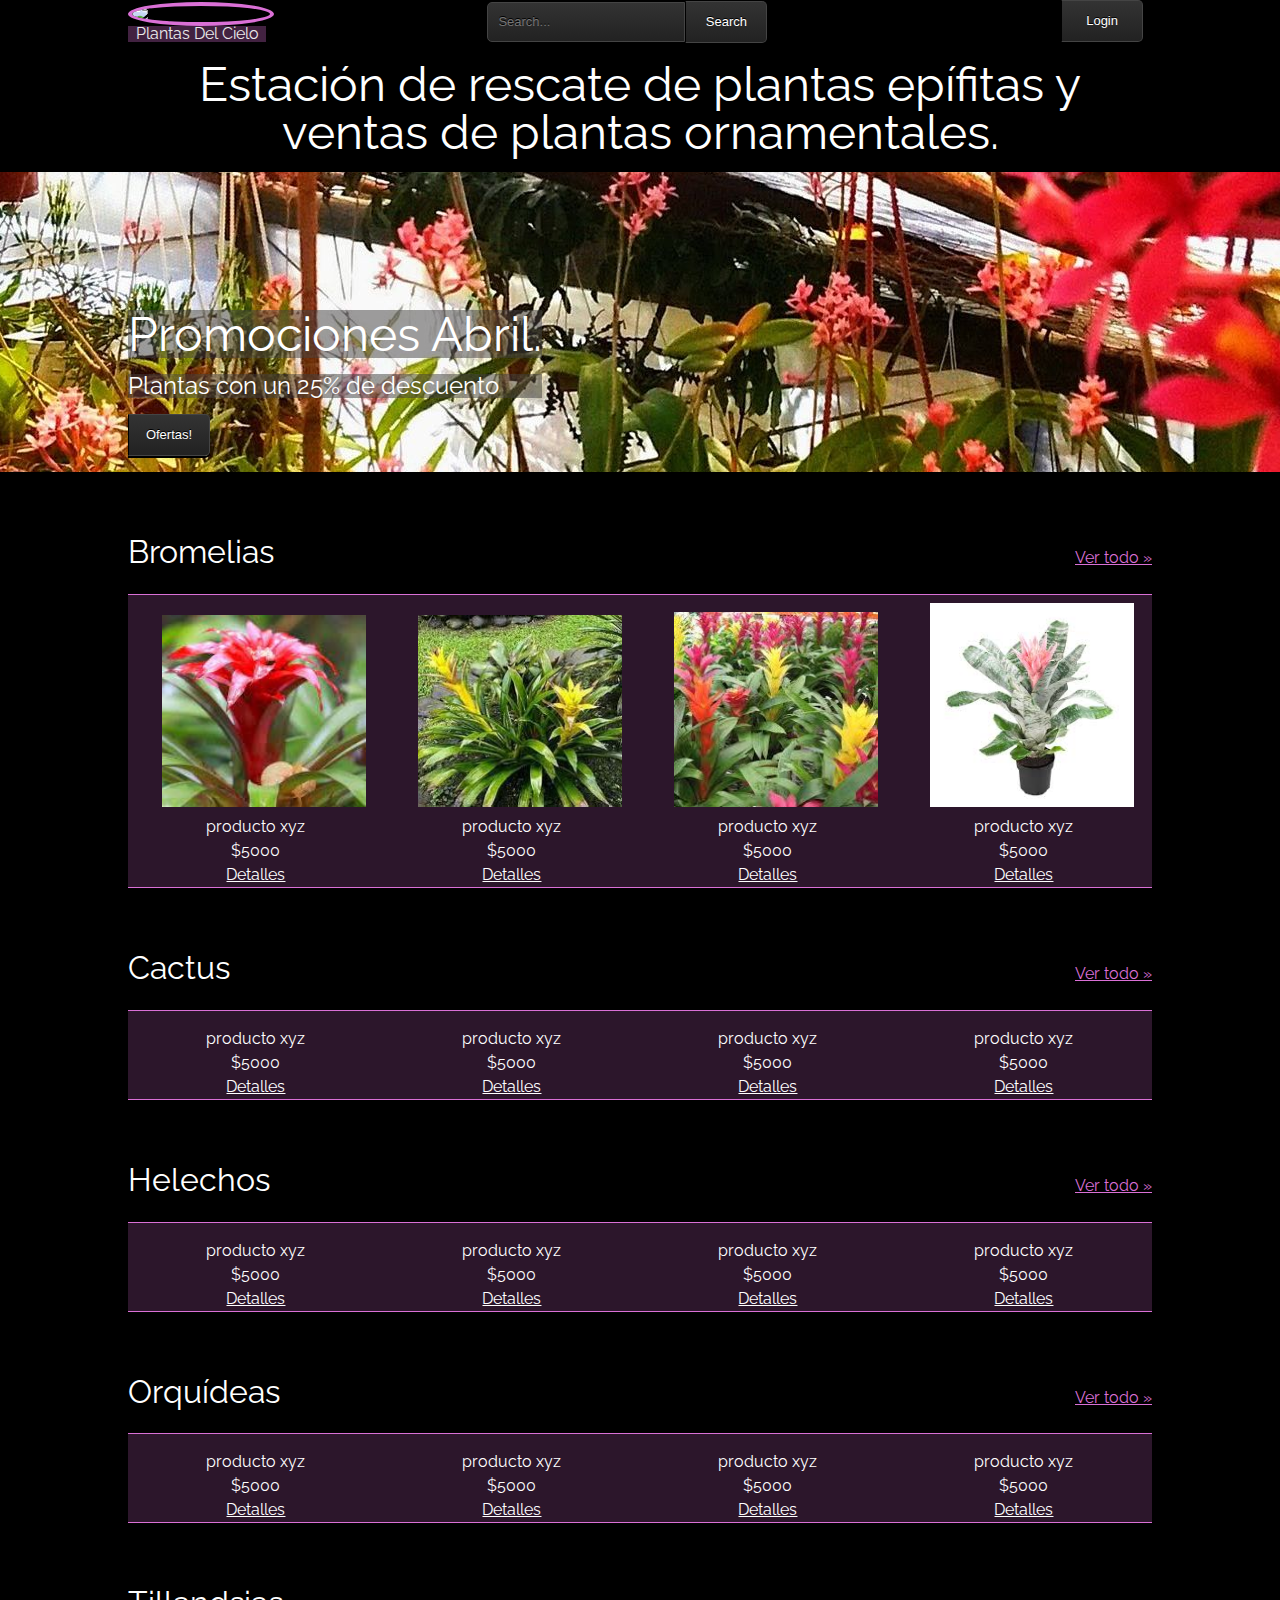
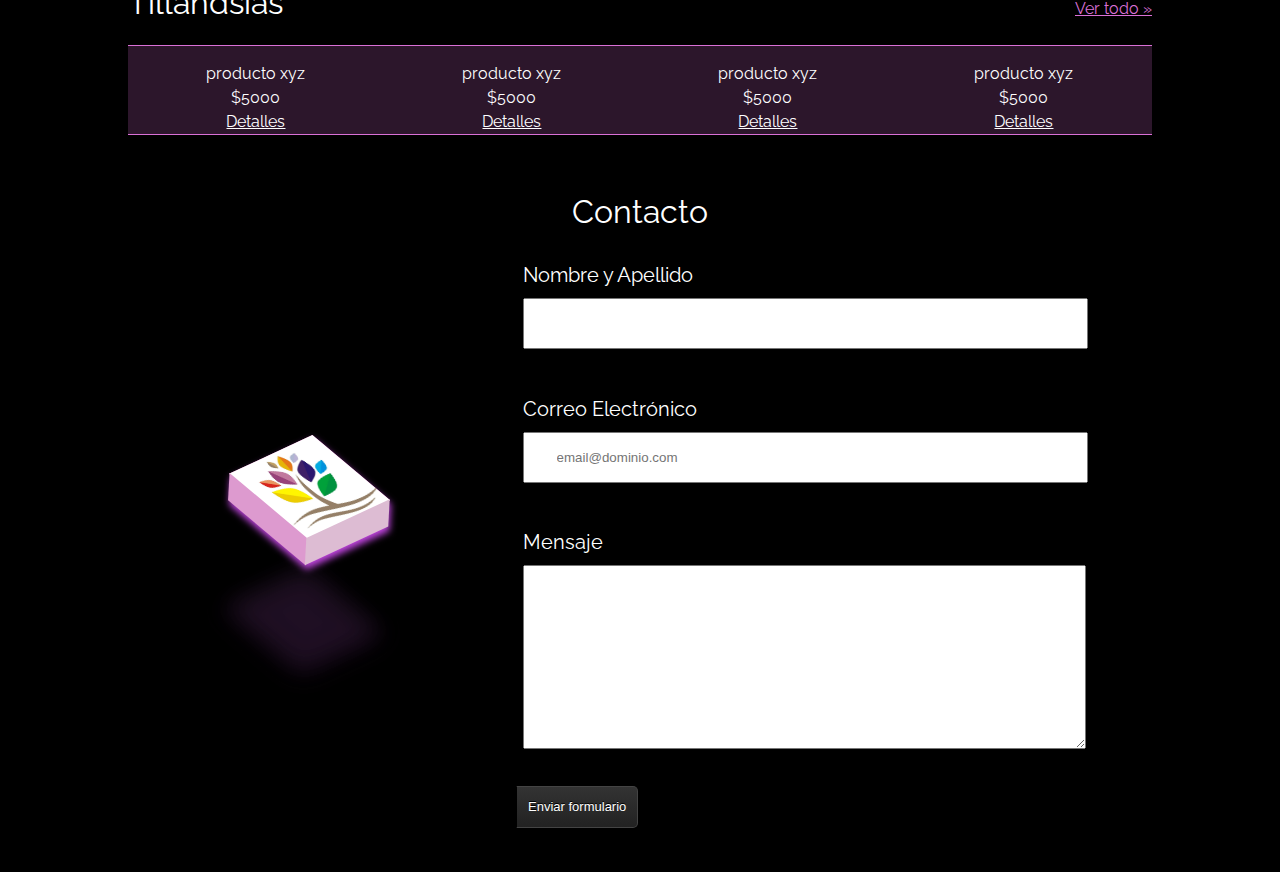
==== index.html @ 1637760d "first commit" ====
<!DOCTYPE html>

<html>
    <head>
        <meta charset="UTF-8">
        <meta name="viewport" content="width=device-width, initial-scale=1.0" />
        <title>Plantas Del Cielo</title>
        <link href="https://fonts.googleapis.com/css?family=Raleway" rel="stylesheet" />
        <link href="https://fonts.googleapis.com/css2?family=Londrina+Outline&display=swap" rel="stylesheet">
        <link rel="stylesheet" href="reset.css">
        <link rel="stylesheet" href="main.css">
        <link rel="stylesheet" href="header.css">
        <link rel="stylesheet" href="banner.css">
        <link rel="stylesheet" href="variedades.css">
        <link rel="stylesheet" href="contacto.css">
    </head>
    <body>
        
        <section class="header">
            <div class="header__contenedor">
                <img class="header__logo" src="images/Logo.jpg" alt="logo">
                <p class="header__logo__nombre">Plantas Del Cielo</p>
            </div>

            <section class="busquedaYlogin">
                <div class="busqueda">
                    <form action="" method="">		    
                        <input type="search" placeholder="Search...">		    	
                        <button class="header__btn">Search</button>
                    </form>
                </div>
           

                <div class="login">
                    <button class="header__btn">Login</button>
                </div>
            </section>  
        </section>

        <div>  
            <p class="header__busqueda__descripcion">Estación de rescate de plantas epífitas y ventas de plantas ornamentales.</p>
        </div>
        

        <section class="banner">
            
            <div class="banner__items">
                <h1>Promociones Abril. </h1>

                <p>Plantas con un 25% de descuento </p>
               
                <button class="header__btn">Ofertas!</button>
            </div>


        </section>


        <div class="variedades">

            <section class="bromelias">
                <div class="variedades__contenedor">                    
                    <p class="variedades__contenedor__titulo">Bromelias</p>
                    <a href="#" class="variedades__contenedor__todos">Ver todo &#187;</a>
                </div>

                <ul class="lista">
                    <li>
                        <img src="images/bromelias/1.jpg" alt="">
                        <p>producto xyz</p>
                        <p>$5000</p>
                        <a href="#">Detalles</a>
                    </li>
                    
                    <li>
                        <img src="images/bromelias/2.jpg" alt="">
                        <p>producto xyz</p>
                        <p>$5000</p>
                        <a href="#">Detalles</a>
                    </li>
                    <li>
                        <img src="images/bromelias/3.jpg" alt="">
                        <p>producto xyz</p>
                        <p>$5000</p>
                        <a href="#">Detalles</a>
                    </li>
                    <li>
                        <img src="images/bromelias/4.jpg" alt="">
                        <p>producto xyz</p>
                        <p>$5000</p>
                        <a href="#">Detalles</a>
                    </li>
                </ul>
            </section>


            <section class="cactus">
                <div class="variedades__contenedor">                    
                    <p class="variedades__contenedor__titulo">Cactus</p>
                    <a href="#" class="variedades__contenedor__todos">Ver todo &#187;</a>
                </div>
                <ul class="lista">
                    <li>
                        <img src="" alt="">
                        <p>producto xyz</p>
                        <p>$5000</p>
                        <a href="#">Detalles</a>
                    </li>
                    
                    <li>
                        <img src="" alt="">
                        <p>producto xyz</p>
                        <p>$5000</p>
                        <a href="#">Detalles</a>
                    </li>
                    <li>
                        <img src="" alt="">
                        <p>producto xyz</p>
                        <p>$5000</p>
                        <a href="#">Detalles</a>
                    </li>
                    <li>
                        <img src="" alt="">
                        <p>producto xyz</p>
                        <p>$5000</p>
                        <a href="#">Detalles</a>
                    </li>
                </ul>
            </section>

            <section class="helechos">
                <div class="variedades__contenedor">                    
                    <p class="variedades__contenedor__titulo">Helechos</p>
                    <a href="#" class="variedades__contenedor__todos">Ver todo &#187;</a>
                </div>
                <ul class="lista">
                    <li>
                        <img src="" alt="">
                        <p>producto xyz</p>
                        <p>$5000</p>
                        <a href="#">Detalles</a>
                    </li>
                    
                    <li>
                        <img src="" alt="">
                        <p>producto xyz</p>
                        <p>$5000</p>
                        <a href="#">Detalles</a>
                    </li>
                    <li>
                        <img src="" alt="">
                        <p>producto xyz</p>
                        <p>$5000</p>
                        <a href="#">Detalles</a>
                    </li>
                    <li>
                        <img src="" alt="">
                        <p>producto xyz</p>
                        <p>$5000</p>
                        <a href="#">Detalles</a>
                    </li>
                </ul>
            </section>

            <section class="orquideas">
                <div class="variedades__contenedor">                    
                    <p class="variedades__contenedor__titulo">Orquídeas</p>
                    <a href="#" class="variedades__contenedor__todos">Ver todo &#187;</a>
                </div>
                <ul class="lista">
                    <li>
                        <img src="" alt="">
                        <p>producto xyz</p>
                        <p>$5000</p>
                        <a href="#">Detalles</a>
                    </li>
                    
                    <li>
                        <img src="" alt="">
                        <p>producto xyz</p>
                        <p>$5000</p>
                        <a href="#">Detalles</a>
                    </li>
                    <li>
                        <img src="" alt="">
                        <p>producto xyz</p>
                        <p>$5000</p>
                        <a href="#">Detalles</a>
                    </li>
                    <li>
                        <img src="" alt="">
                        <p>producto xyz</p>
                        <p>$5000</p>
                        <a href="#">Detalles</a>
                    </li>
                </ul>
            </section>

            <section class="tillandsias">
                <div class="variedades__contenedor">                    
                    <p class="variedades__contenedor__titulo">Tillandsias</p>
                    <a href="#" class="variedades__contenedor__todos">Ver todo &#187;</a>
                </div>
                <ul class="lista">
                    <li>
                        <img src="" alt="">
                        <p>producto xyz</p>
                        <p>$5000</p>
                        <a href="#">Detalles</a>
                    </li>
                    
                    <li>
                        <img src="" alt="">
                        <p>producto xyz</p>
                        <p>$5000</p>
                        <a href="#">Detalles</a>
                    </li>
                    <li>
                        <img src="" alt="">
                        <p>producto xyz</p>
                        <p>$5000</p>
                        <a href="#">Detalles</a>
                    </li>
                    <li>
                        <img src="" alt="">
                        <p>producto xyz</p>
                        <p>$5000</p>
                        <a href="#">Detalles</a>
                    </li>
                </ul>
            </section>
        </div>

        <section class="fondo">  
            <div id="contacto">     
                
                    
                <h2 class="contacto__titulo">Contacto </h2>
                        <div class="libro">
                
                            <div class="cube" id="config"></div>
                            
                        </div>

                        <form class="contacto__datos">
                            <label for="nombreapellido">Nombre y Apellido</label>
                            <input type="text" id="nombreapellido" class="input-padron" required>
                            <div class="error__contenedor">
                                <p class="error__nombreapellido">Mensaje de error</p>
                            </div>

                            <label for="correoelectronico">Correo Electrónico</label>
                            <input type="email" id="correoelectronico" class="input-padron" required placeholder="email@dominio.com">
                            <div class="error__contenedor">
                                <p class="error__correo">Mensaje de error</p>
                            </div>

                            <label for="mensaje">Mensaje</label>
                            <textarea cols="70" rows="10" id="mensaje" class="input-padron" required></textarea>
                            <div class="error__contenedor">
                                <p class="error__mensaje">Mensaje de error</p>
                            </div>

                            <input type="submit" value="Enviar formulario" class="header__btn"  id="contacto__boton" onclick="multicomprobacion()">

                        </form>
        
             </div>
            </section>










            <script src="scripts.js"></script>
    </body>
</html>
---- main.css ----
@media screen and (max-width: 780px) {
	html{
	font-size: 10px;
	}
}


body{
    background-color: black;
}
---- header.css ----
body{
	font-family: Raleway, "Helvetica Ne";
}

.header{
	align-items: center;
	display: flex;
	margin: 0 10% 1rem 10%;
	justify-content: space-between;
}

@media screen and (max-width: 1023px) {
	.header{
	margin: 0 2.5%;
	}
}

@media screen and (max-width: 780px) {
	.header{
		justify-content: flex-start;
	}
}





/***************logo*****************/

.header__contenedor{
	display: flex;
	width:15%;
	flex-direction: column;
}

.header__logo {
	border: 0.25rem solid orchid;
	border-radius: 50%;
	width:90%;

}
.header__logo__nombre {
	background: rgba(218, 112, 214, 0.30);
	color: rgb(235, 235, 235); 
	font-size: 1rem;
	text-align: center;
	width:90%;
}






/***********busqueda************/

.busquedaYlogin {
	display: flex;
	width: 65%;
	justify-content: space-between;
}
@media screen and (max-width: 780px) {
	.busquedaYlogin {
	font-size: 10px;
	}
}

@media screen and (max-width: 780px) {
	.busquedaYlogin {
		width: 100%;
		flex-wrap: wrap;
		justify-content: flex-end;		
	}
}

.busqueda form {
	font-size: 0px;
	z-index: 1;
	text-align: center;
}

.busqueda input {
	background: #222;
	background: -webkit-linear-gradient(#333, #222);	
	background: -moz-linear-gradient(#333, #222);	
	background: -o-linear-gradient(#333, #222);	
	background: -ms-linear-gradient(#333, #222);	
	background: linear-gradient(#333, #222);	
	border: 1px solid #444;
	border-radius: 5px 0 0 5px;
	box-shadow: 0 2px 0 #000;
	color: #888;
	

	font-family: 'Cabin', helvetica, arial, sans-serif;
	font-size: 13px;
	font-weight: 400;
	height: 40px;
	margin: 0;
	padding: 0 10px;
	text-shadow: 0 -1px 0 #000;
	
}

.ie .busqueda input {
	line-height: 40px;
}

.busqueda::-webkit-input-placeholder {
   color: #888;
}

.busqueda input:-moz-placeholder {
   color: #888;
}

.busqueda input:focus {
	-webkit-animation: glow 800ms ease-out infinite alternate;
	-moz-animation: glow 800ms ease-out infinite alternate;
	-o-animation: glow 800ms ease-out infinite alternate;
	-ms-animation: glow 800ms ease-out infinite alternate;
	animation: glow 800ms ease-out infinite alternate;
	background: #222922;
	background: -webkit-linear-gradient(#333933, #222922);
	background: -moz-linear-gradient(#333933, #222922);
	background: -o-linear-gradient(#333933, #222922);
	background: -ms-linear-gradient(#333933, #222922);
	background: linear-gradient(#333933, #222922);
	border-color: rgb(148, 75, 145);
	box-shadow: 0 0 5px rgba(0,255,0,.2), inset 0 0 5px rgba(0,255,0,.1), 0 2px 0 #000;
	color: #efe;
	outline: none;
}

.busqueda input:focus::-webkit-input-placeholder { 
	color: #efe;
}

.busqueda input:focus:-moz-placeholder {
	color: #efe;
}

.header__btn {
	background: #222;
	background: -webkit-linear-gradient(#333, #222);
	background: -moz-linear-gradient(#333, #222);
	background: -o-linear-gradient(#333, #222);
	background: -ms-linear-gradient(#333, #222);
	background: linear-gradient(#333, #222);
	-webkit-box-sizing: content-box;
	-moz-box-sizing: content-box;
	-o-box-sizing: content-box;
	-ms-box-sizing: content-box;
	box-sizing: content-box;
	border: 1px solid #444;
	border-left-color: #000;
	border-radius: 0 5px 5px 0;
	box-shadow: 0 2px 0 #000;
	color: #fff;

	
	font-family: 'Cabin', helvetica, arial, sans-serif;
	font-size: 13px;
	font-weight: 400;
	height: 40px;
	line-height: 40px;
	margin: 0;
	padding: 0;
	
	text-shadow: 0 -1px 0 #000;
	width: 80px;
}	

.header__btn:hover,
.header__btn:focus {
	background: #292929;
	background: -webkit-linear-gradient(#393939, #292929);	
	background: -moz-linear-gradient(#393939, #292929);	
	background: -o-linear-gradient(#393939, #292929);	
	background: -ms-linear-gradient(#393939, #292929);	
	background: linear-gradient(#393939, #292929);
	color: orchid;
	outline: none;
}

.header__btn:active {
	background: #292929;
	background: -webkit-linear-gradient(#393939, #292929);
	background: -moz-linear-gradient(#393939, #292929);
	background: -o-linear-gradient(#393939, #292929);
	background: -ms-linear-gradient(#393939, #292929);
	background: linear-gradient(#393939, #292929);
	box-shadow: 0 1px 0 #000, inset 1px 0 1px #222;
	top: 1px;
}

@-webkit-keyframes glow {
    0% {
		border-color: rgb(187, 96, 184);
		box-shadow: 0 0 5px rgba(218,112,214,.2), inset 0 0 5px rgba(218,112,214,.1), 0 2px 0 #000;
    }	
    100% {
		border-color: rgb(250, 130, 246);
		box-shadow: 0 0 20px rgba(218,112,214,.6), inset 0 0 10px rgba(218,112,214,.4), 0 2px 0 #000;
    }
}

@-moz-keyframes glow {
    0% {
		border-color: rgb(187, 96, 184);
		box-shadow: 0 0 5px rgba(218,112,214,.2), inset 0 0 5px rgba(218,112,214,.1), 0 2px 0 #000;
    }	
    100% {
		border-color: rgb(250, 130, 246);
		box-shadow: 0 0 20px rgba(218,112,214,.6), inset 0 0 10px rgba(218,112,214,.4), 0 2px 0 #000;
    }
}

@-o-keyframes glow {
    0% {
		border-color: rgb(187, 96, 184);
		box-shadow: 0 0 5px rgba(218,112,214,.2), inset 0 0 5px rgba(218,112,214,.1), 0 2px 0 #000;
    }	
    100% {
		border-color: rgb(250, 130, 246);
		box-shadow: 0 0 20px rgba(218,112,214,.6), inset 0 0 10px rgba(218,112,214,.4), 0 2px 0 #000;
    }
}

@-ms-keyframes glow {
    0% {
		border-color: rgb(187, 96, 184);
		box-shadow: 0 0 5px rgba(218,112,214,.2), inset 0 0 5px rgba(218,112,214,.1), 0 2px 0 #000;
    }	
    100% {
		border-color: rgb(250, 130, 246);
		box-shadow: 0 0 20px rgba(218,112,214,.6), inset 0 0 10px rgba(218,112,214,.4), 0 2px 0 #000;
    }
}

@keyframes glow {
    0% {
		border-color: rgb(187, 96, 184);
		box-shadow: 0 0 5px rgba(218,112,214,.2), inset 0 0 5px rgba(218,112,214,.1), 0 2px 0 #000;
    }	
    100% {
		border-color: rgb(250, 130, 246);
		box-shadow: 0 0 20px rgba(218,112,214,.6), inset 0 0 10px rgba(218,112,214,.4), 0 2px 0 #000;
    }
}


.header__busqueda__descripcion {
	/*background-color: rgba(212, 209, 209, 0.3);*/
	color: white;
	font-size: 3rem;
	margin: 1rem 15%;
	text-align: center;
	border-radius: 1rem;
}


/*********************login************************/



.login{
	width: 15%;
	text-align: center;
}

@media screen and (max-width: 780px) {
	.login{
		width: 100%;
		text-align: right;
	}
}



/*
.login header__btn {
	
}
*/
---- banner.css ----
.banner {
    display:flex;
    width: 100%;
    height: 300px;
    background: no-repeat center url(images/banner.jpg);
    justify-content: flex-start;
    align-items: flex-end;
    align-content: center;
}


@media screen and (max-width: 1023px) {
	.banner {
    height: 250px;
	}
}

.banner__items{   
    margin: 0 10% 1rem 10%;
}

@media screen and (max-width: 1023px) {
	.banner__items{   
        margin: 0 2.5% 1rem 2.5%;
	}
}


.banner__items h1{
    color: white;
    font-size: 3rem;
    margin: 0 0 1rem 0;
    background: rgba(63, 62, 62, 0.5);
  
}
.banner__items p{
    color: white;
    font-size: 1.5rem;
    margin: 0 0 1rem 0;
    background: rgba(63, 62, 62, 0.5);
    }
---- variedades.css ----
.variedades {
    width: 100%;
}

.variedades__contenedor {
    width: 80%;
    margin: 5% 10% 2% 10%;
    display:flex;
    justify-content: space-between;
    align-items: baseline;
}

@media screen and (max-width: 780px) {
	.variedades__contenedor {
        width: 95%;
        margin: 5% 2.5% 1rem 2.5%;
	}
}


.variedades__contenedor__titulo {
    color: white;
    font-size:2rem;
    
    
   
}

.variedades__contenedor__todos {
    color: orchid;
    font-size: 1rem;
  
}


.variedades ul {
    /*background: rgba(63, 62, 62, 0.9);*/
    background: rgba(218, 112, 214, 0.20);
    border-top: 1px solid orchid;
    border-bottom: 1px solid orchid;
    display: flex;
    width: 80%;
    margin: 0 10% 0 10%;
    align-items: baseline;
    justify-content: space-around;    
    flex-wrap: wrap;
    }
    @media screen and (max-width: 1023px) {
    .variedades ul  {
        width: 95%;
        margin: 0 2.5% 0 2.5%;
    }
}
    
.variedades ul li {
    display: flex;
    flex-direction: column;
    width: 20%;
    text-align: center;
}

@media screen and (max-width: 780px) {
	.variedades ul li {
        width: 40%;
	}
}

.variedades ul li p{
    color: white;
    margin: 0.25rem;

}
.variedades ul li a {
   text-decoration: none;
   text-decoration: underline; 
   color: white;
   margin: 0.25rem;
}
.variedades ul li a:hover {
    color: orchid;
    text-decoration: none;
 }

.variedades ul li img {
    padding: 0.5rem;
    width: 100%;
}
---- contacto.css ----
#contacto {
  color: white;
  margin: 1.5rem 10% 1.5rem 10%;
  text-align: center;
  padding: 1vw;
}

@media screen and (min-width: 780px) and (max-width: 1023px) {

  #contacto {
    margin: 1.5rem 2.5% 1.5rem 2.5%;
  }
}


.contacto__titulo {
  font-size: 2rem;
  margin: 1.5rem;
}


.libro {
  width: 30%;
  position: relative;
  height: 20rem;
  display: table-cell;
  text-align: left;
  vertical-align: middle;
  text-align: center;
  transform: scale(1.15);
  filter: drop-shadow(0.1rem 0.3rem 0.2rem rgb(195, 70, 226));
}

@media screen and (max-width: 780px) {
	.libro {
    width: 100%;
    display: block;
    text-align: center;
    filter: none;
	}
}

.cube {
  top: 35%;
  left: 35%;
  position: absolute;
  width: 80px;
  height: 80px;
  transform: rotate(-25deg) skew(25deg);
}


.cube:before {
  position: absolute;
  content: "";
  width: 21px;
  height: 100%;
  transform: skewY(-45deg);
  left: -20px;
  bottom: -10px;
}


.cube:after {
  position: absolute;
  content: "";
  width: 100%;
  height: 21px;
  transform: skewX(-45deg);
  left: -10px;
  bottom: -20px;
}

@media screen and (max-width: 780px) {
	.cube {
    left: 45%;
    width: 30px;
    height: 30px;
	}
  .cube:before {
    width: 7px;
    left: -7px;
    bottom: -3px;
  }
  .cube:after {
    height: 7px;
    left: -4px;
    bottom: -8px;
  }
}



#config {
  background-image: url("images/logo.jpg");
  background-size: cover;
  background-color: rgb(227, 119, 191);
  box-shadow: -100px 100px 20px rgb(50 50 50/ 15%);
}

#config:before {
  background-color: rgb(221, 154, 207);
}

#config:after {
  background-color: rgb(221, 188, 211);
}



form {
  /*background: rgba(63, 62, 62, 0.9);*/
  display: table-cell;
  width: 50%;
  margin: 5% 1% 0 1%;
  border: 1px solid black;
  text-align: right;
}

@media screen and (min-width: 780px) and (max-width: 1023px) {

  form {
    width: 65%;
  }
}

@media screen and (max-width: 780px) {
  form {
    width:100%;
    display: block;
	}
}


form label,
form legend {
  display: block;
  text-align: left;
  font-size: 20px;
  margin: 1vw auto 1vw 0.5vw;
}

.input-padron {
  display: block;
  margin: 1vw auto 1vw 0.5vw;
  padding: 1rem 2rem;
  width: 80%;
}


#contacto__boton {
  display: block;
  width: 120px;

}


.error__contenedor {
  padding: 0rem .5rem .5rem .5rem;
}

.error__nombreapellido {
  color: orchid;
  font-size: 1rem;
  text-align: left;
  visibility: hidden;
}

.error__correo {
  color: orchid;
  font-size: 1rem;
  text-align: left;
  visibility: hidden;
}

.error__mensaje {
  color: orchid;
  font-size: 1rem;
  text-align: left;
  visibility: hidden;
}
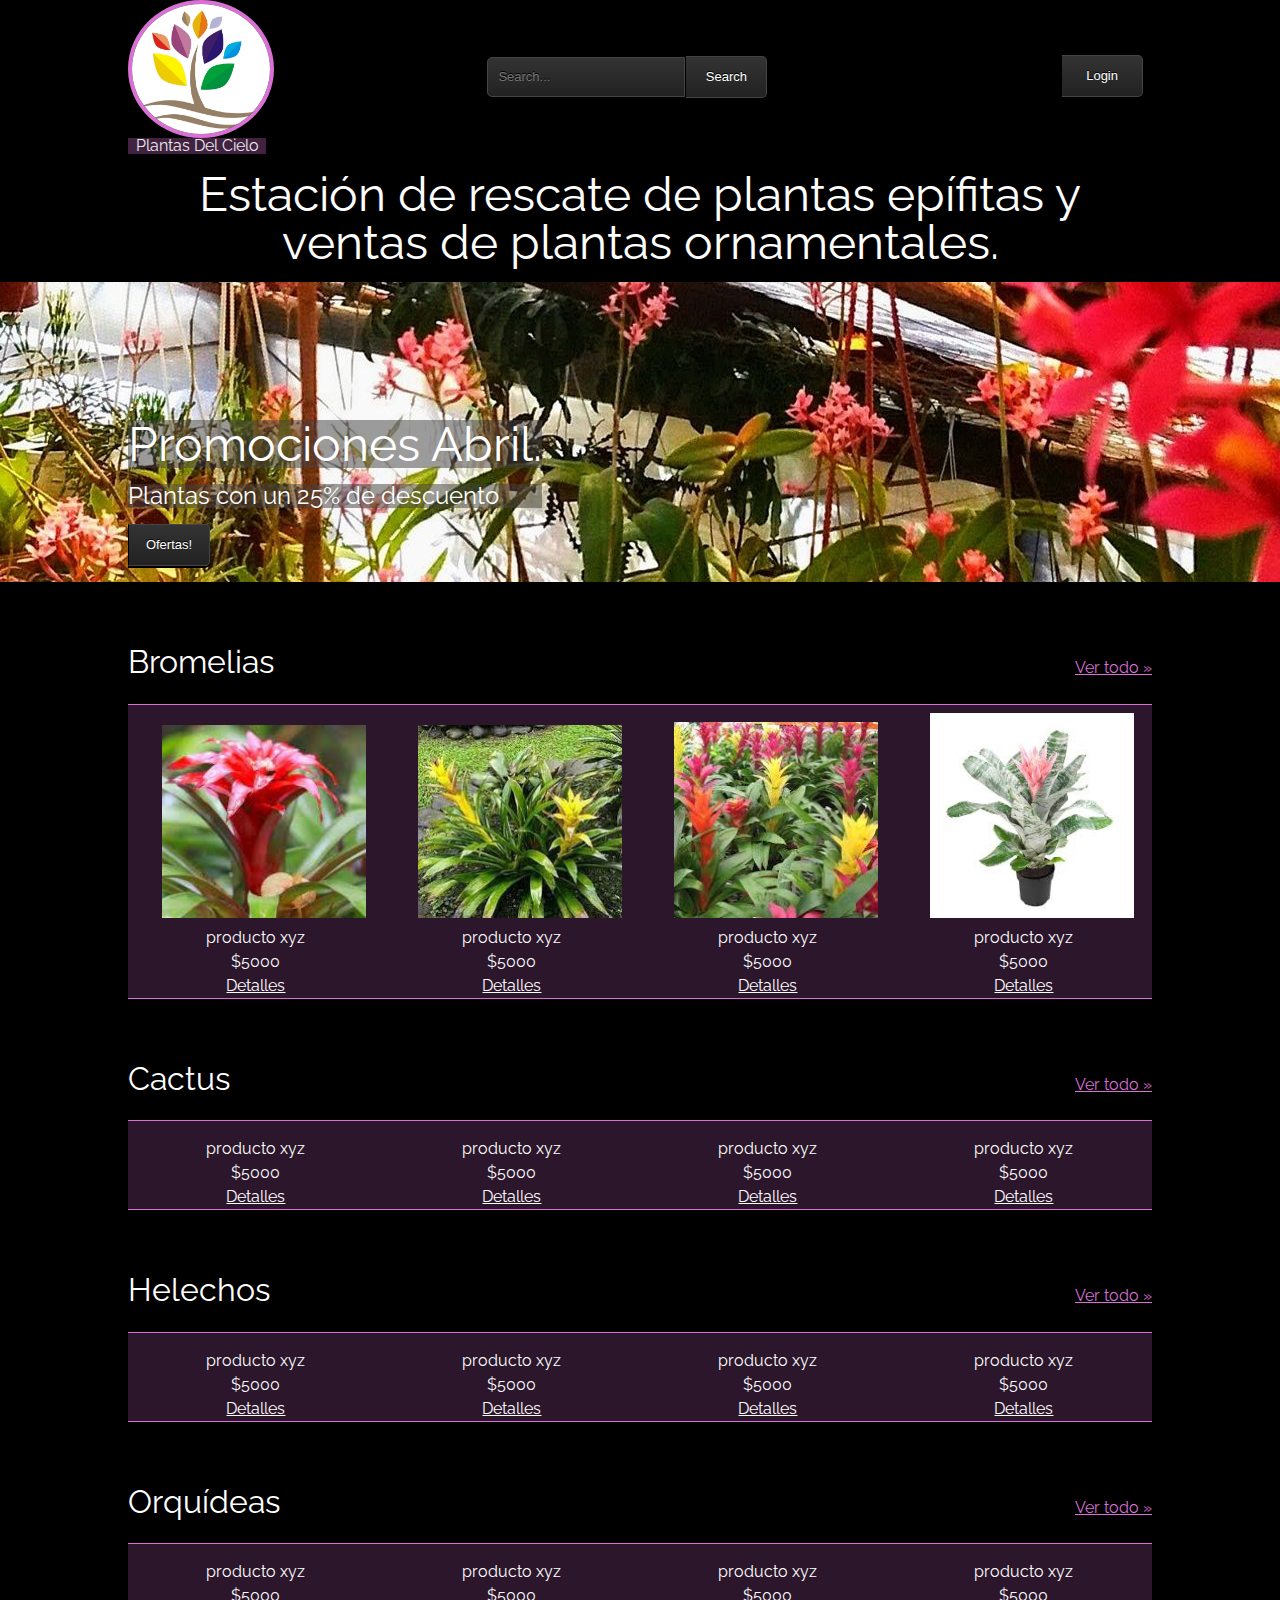
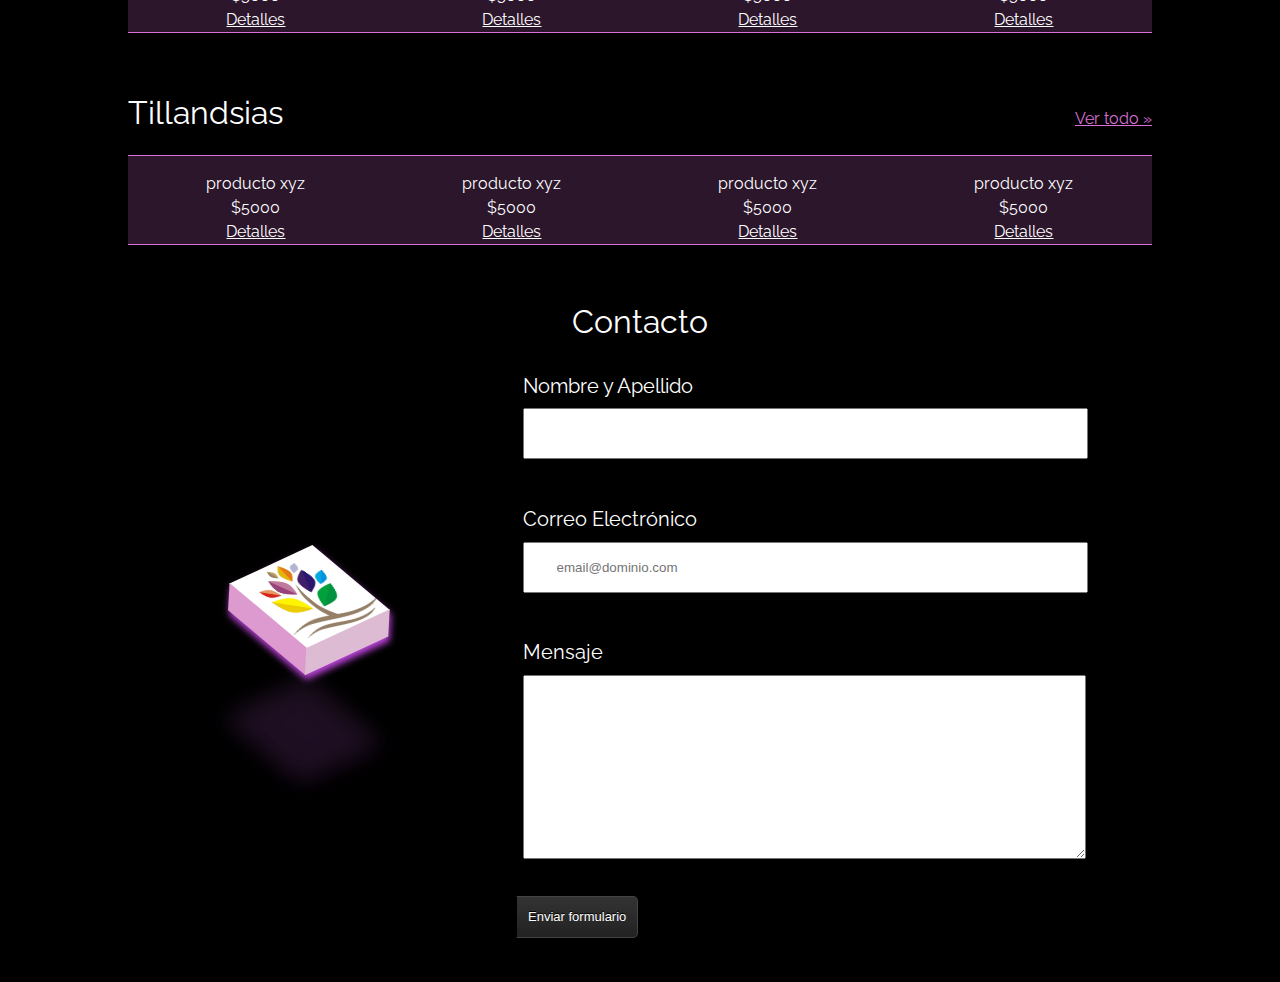
==== commit 3a42616b: "corregido el nombre del archivo logo" ====
--- a/index.html
+++ b/index.html
@@ -18,7 +18,7 @@
         
         <section class="header">
             <div class="header__contenedor">
-                <img class="header__logo" src="images/Logo.jpg" alt="logo">
+                <img class="header__logo" src="images/logo.jpg" alt="logo">
                 <p class="header__logo__nombre">Plantas Del Cielo</p>
             </div>
 
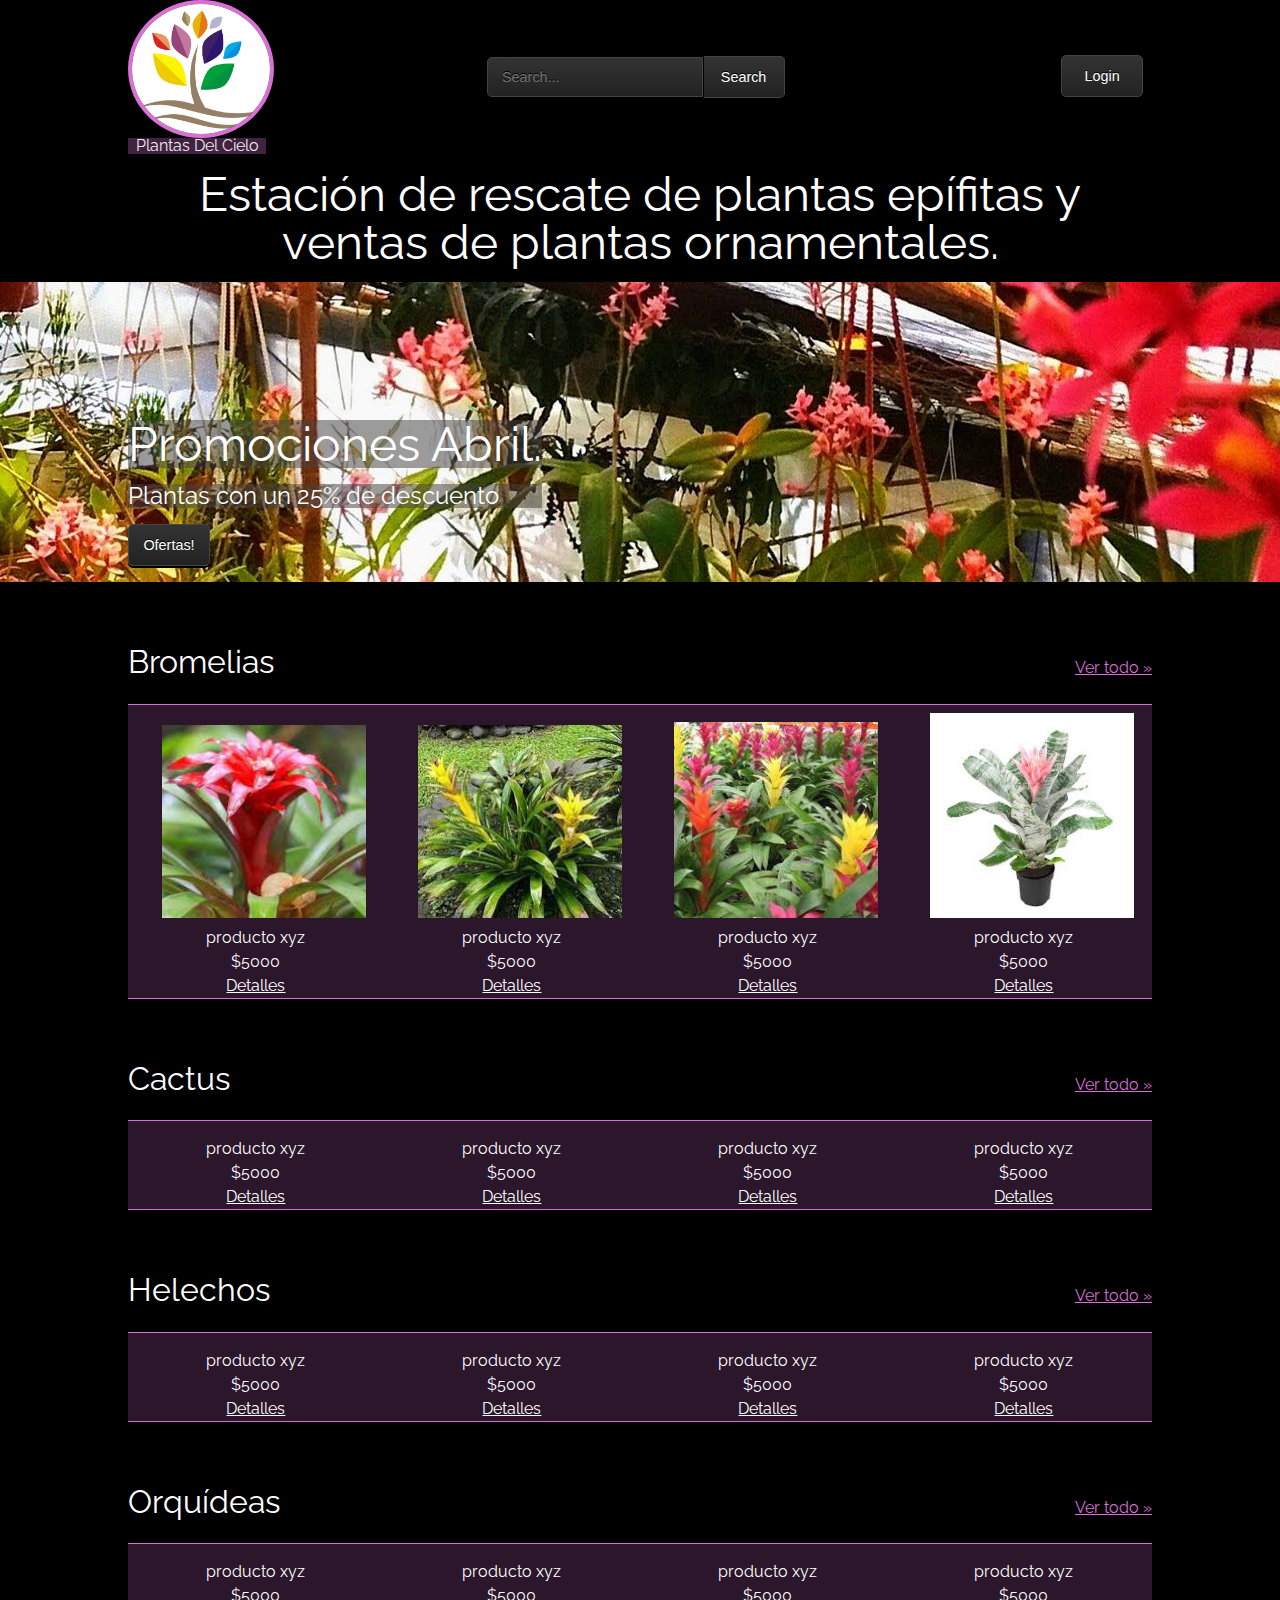
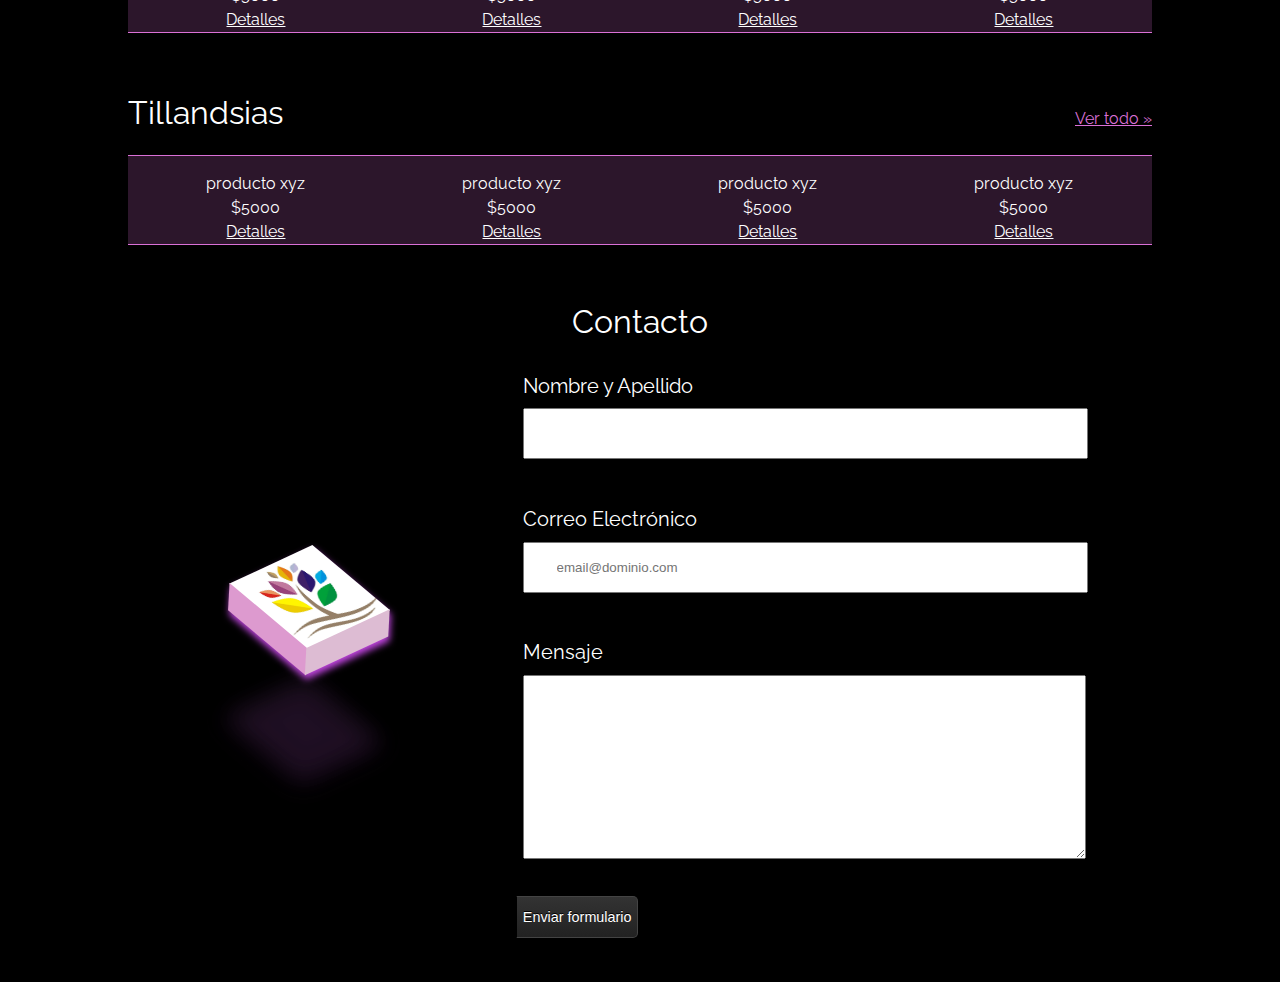
==== commit b86c177f: "arreglos minimos varios" ====
--- a/index.html
+++ b/index.html
@@ -32,7 +32,7 @@
            
 
                 <div class="login">
-                    <button class="header__btn">Login</button>
+                    <button class="header__btn" id="login">Login</button>
                 </div>
             </section>  
         </section>
@@ -49,7 +49,7 @@
 
                 <p>Plantas con un 25% de descuento </p>
                
-                <button class="header__btn">Ofertas!</button>
+                <button class="header__btn" id="btn__ofertas">Ofertas!</button>
             </div>
 
 
--- a/header.css
+++ b/header.css
@@ -94,17 +94,17 @@
 	
 
 	font-family: 'Cabin', helvetica, arial, sans-serif;
-	font-size: 13px;
+	font-size: 0.9rem;
 	font-weight: 400;
-	height: 40px;
+	height: 2.5rem;
 	margin: 0;
-	padding: 0 10px;
+	padding: 0 0.85rem;
 	text-shadow: 0 -1px 0 #000;
 	
 }
 
 .ie .busqueda input {
-	line-height: 40px;
+	line-height: 2.5rem;
 }
 
 .busqueda::-webkit-input-placeholder {
@@ -161,15 +161,15 @@
 
 	
 	font-family: 'Cabin', helvetica, arial, sans-serif;
-	font-size: 13px;
+	font-size: 0.9rem;
 	font-weight: 400;
-	height: 40px;
-	line-height: 40px;
+	height: 2.5rem;
+	line-height: 2.5rem;
 	margin: 0;
 	padding: 0;
 	
 	text-shadow: 0 -1px 0 #000;
-	width: 80px;
+	width: 5rem;
 }	
 
 .header__btn:hover,
@@ -278,6 +278,12 @@
 }
 
 
+#login, #btn__ofertas{
+	border-radius: 5px;
+	border-left-color: #444;
+}
+
+
 
 /*
 .login header__btn {
--- a/variedades.css
+++ b/variedades.css
@@ -30,6 +30,12 @@
 .variedades__contenedor__todos {
     color: orchid;
     font-size: 1rem;
+  
+}
+
+.variedades__contenedor__todos:hover {
+    color: rgb(255, 151, 252);
+    font-size: 1.1rem;
   
 }
 
